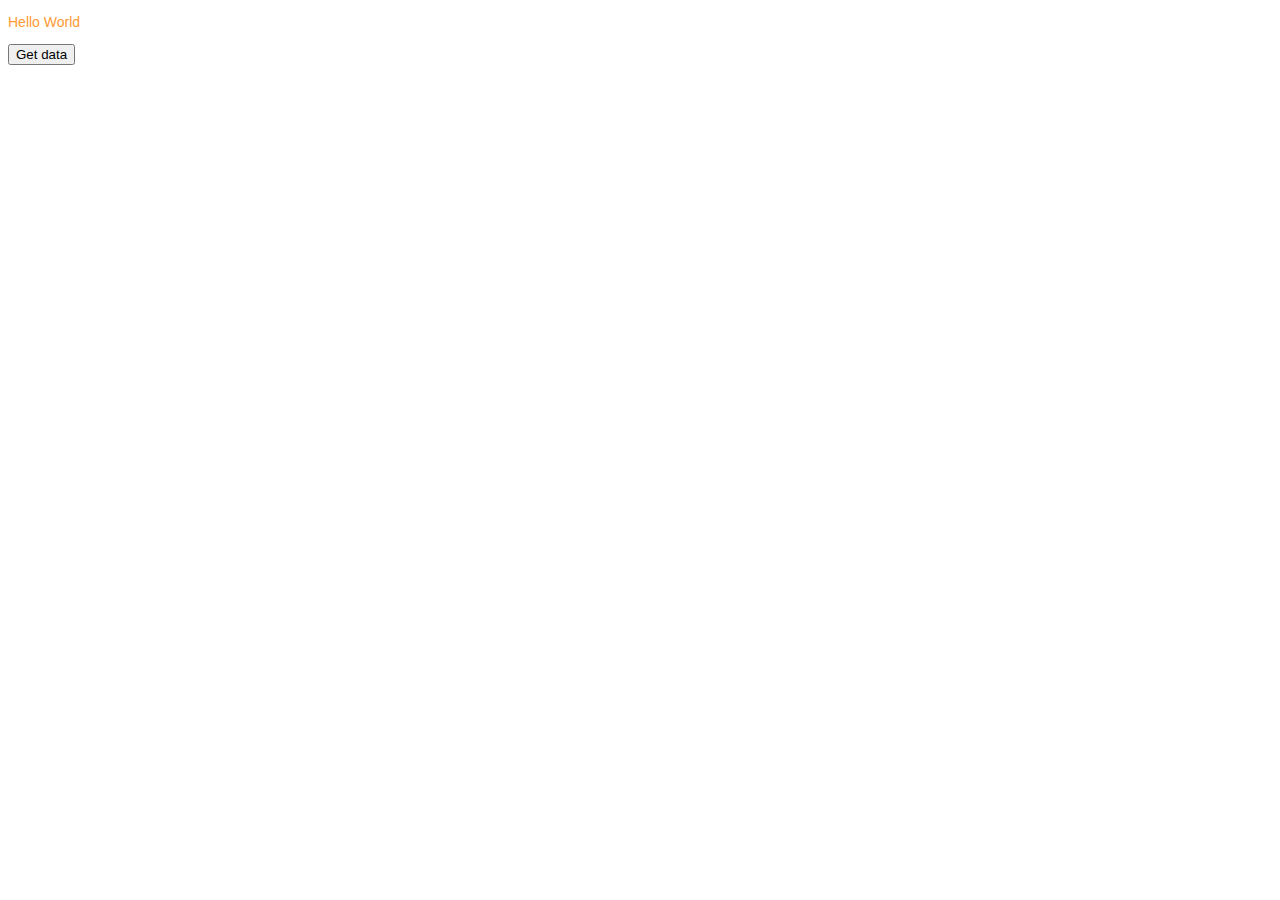
==== Nuts and Bolts/src/main/resources/index.html @ 223ca31a "Made website with Java" ====
<!DOCTYPE html>
<html>
  <head>
    <title>Elastic Beanstalk</title>
    <meta charset="utf-8">

    <title>Capstone</title>

    <link rel="stylesheet" href="css/styles.css">
    
    <script src="https://ajax.googleapis.com/ajax/libs/jquery/3.5.1/jquery.min.js"></script>
    <script>window.jQuery || document.write('<script src="js/jQuery.js"><\/script>')</script>
    <script src="js/scripts.js"></script>

  </head>
  <body>
    <p>Hello World</p>
    <form action="Application.java" method="post">
        <input type="submit" name="getBtn" value="Get data" />
    </form>
    
    <p id="date"></p>
      
  </body>
</html>
---- Nuts and Bolts/src/main/resources/css/styles.css ----
body {
        color: #ffffff;
        font-family: Arial, sans-serif;
        font-size:14px;
        -moz-transition-property: text-shadow;
        -moz-transition-duration: 4s;
        -webkit-transition-property: text-shadow;
        -webkit-transition-duration: 4s;
        text-shadow: none;
      }
      body.blurry {
        -moz-transition-property: text-shadow;
        -moz-transition-duration: 4s;
        -webkit-transition-property: text-shadow;
        -webkit-transition-duration: 4s;
        text-shadow: #fff 0px 0px 25px;
      }
      p {
        color: #FF9933
      }
      a {
        color: #F0FFFF;
      }
      .textColumn, .linksColumn {
        padding: 2em;
      }
      .textColumn {
        position: absolute;
        top: 0px;
        right: 50%;
        bottom: 0px;
        left: 0px;

        text-align: right;
        padding-top: 11em;
        background-color: #F0FFFF;
      }
      .textColumn p {
        width: 75%;
        float:right;
      }
      .linksColumn {
        position: absolute;
        top:0px;
        right: 0px;
        bottom: 0px;
        left: 50%;

        background-color: #5C85D6;
      }

      h1 {
        color: #3A599A;
        font-size: 500%;
        font-weight: normal;
        margin-bottom: 0em;
      }
      h2 {
        font-size: 200%;
        font-weight: normal;
        margin-bottom: 0em;
      }
      ul {
        padding-left: 1em;
        margin: 0px;
      }
      li {
        margin: 1em 0em;
      }
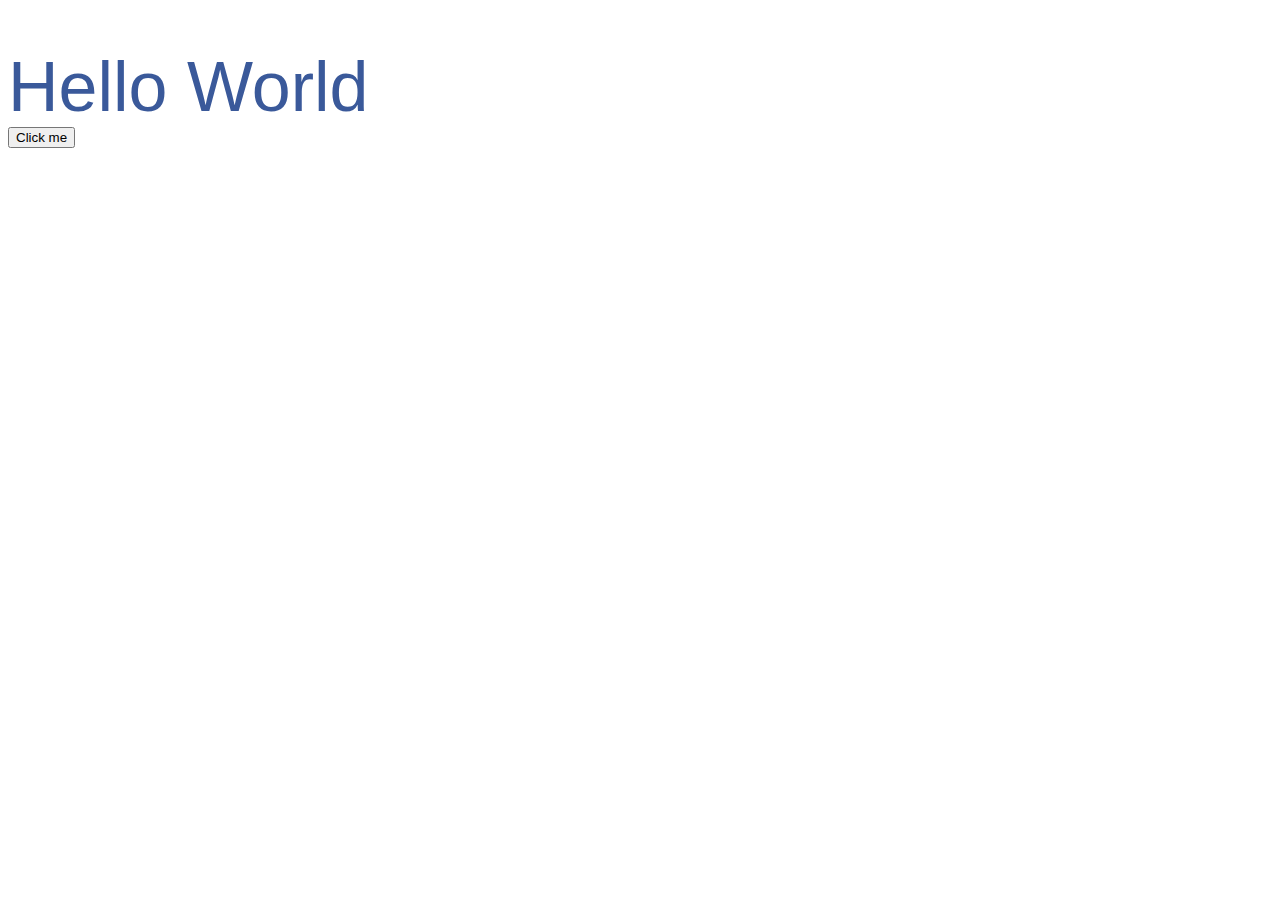
==== commit c106e898: "Writes to database" ====
--- a/Nuts and Bolts/src/main/resources/index.html
+++ b/Nuts and Bolts/src/main/resources/index.html
@@ -2,25 +2,84 @@
 <html>
   <head>
     <title>Elastic Beanstalk</title>
-    <meta charset="utf-8">
+    <style>
+      body {
+        color: #ffffff;
+        font-family: Arial, sans-serif;
+        font-size:14px;
+        -moz-transition-property: text-shadow;
+        -moz-transition-duration: 4s;
+        -webkit-transition-property: text-shadow;
+        -webkit-transition-duration: 4s;
+        text-shadow: none;
+      }
+      body.blurry {
+        -moz-transition-property: text-shadow;
+        -moz-transition-duration: 4s;
+        -webkit-transition-property: text-shadow;
+        -webkit-transition-duration: 4s;
+        text-shadow: #fff 0px 0px 25px;
+      }
+      p {
+        color: #FF9933
+      }
+      a {
+        color: #F0FFFF;
+      }
+      .textColumn, .linksColumn {
+        padding: 2em;
+      }
+      .textColumn {
+        position: absolute;
+        top: 0px;
+        right: 50%;
+        bottom: 0px;
+        left: 0px;
 
-    <title>Capstone</title>
+        text-align: right;
+        padding-top: 11em;
+        background-color: #F0FFFF;
+      }
+      .textColumn p {
+        width: 75%;
+        float:right;
+      }
+      .linksColumn {
+        position: absolute;
+        top:0px;
+        right: 0px;
+        bottom: 0px;
+        left: 50%;
 
-    <link rel="stylesheet" href="css/styles.css">
-    
-    <script src="https://ajax.googleapis.com/ajax/libs/jquery/3.5.1/jquery.min.js"></script>
-    <script>window.jQuery || document.write('<script src="js/jQuery.js"><\/script>')</script>
-    <script src="js/scripts.js"></script>
+        background-color: #5C85D6;
+      }
 
+      h1 {
+        color: #3A599A;
+        font-size: 500%;
+        font-weight: normal;
+        margin-bottom: 0em;
+      }
+      h2 {
+        font-size: 200%;
+        font-weight: normal;
+        margin-bottom: 0em;
+      }
+      ul {
+        padding-left: 1em;
+        margin: 0px;
+      }
+      li {
+        margin: 1em 0em;
+      }
+    </style>
   </head>
   <body>
-    <p>Hello World</p>
-    <form action="Application.java" method="post">
-        <input type="submit" name="getBtn" value="Get data" />
-    </form>
-    
-    <p id="date"></p>
-      
+      <h1>Hello World</h1>
+        <form action="Application.java" method="post">
+            <input type="submit" value="Click me">
+        </form>
+
   </body>
 </html>
 
